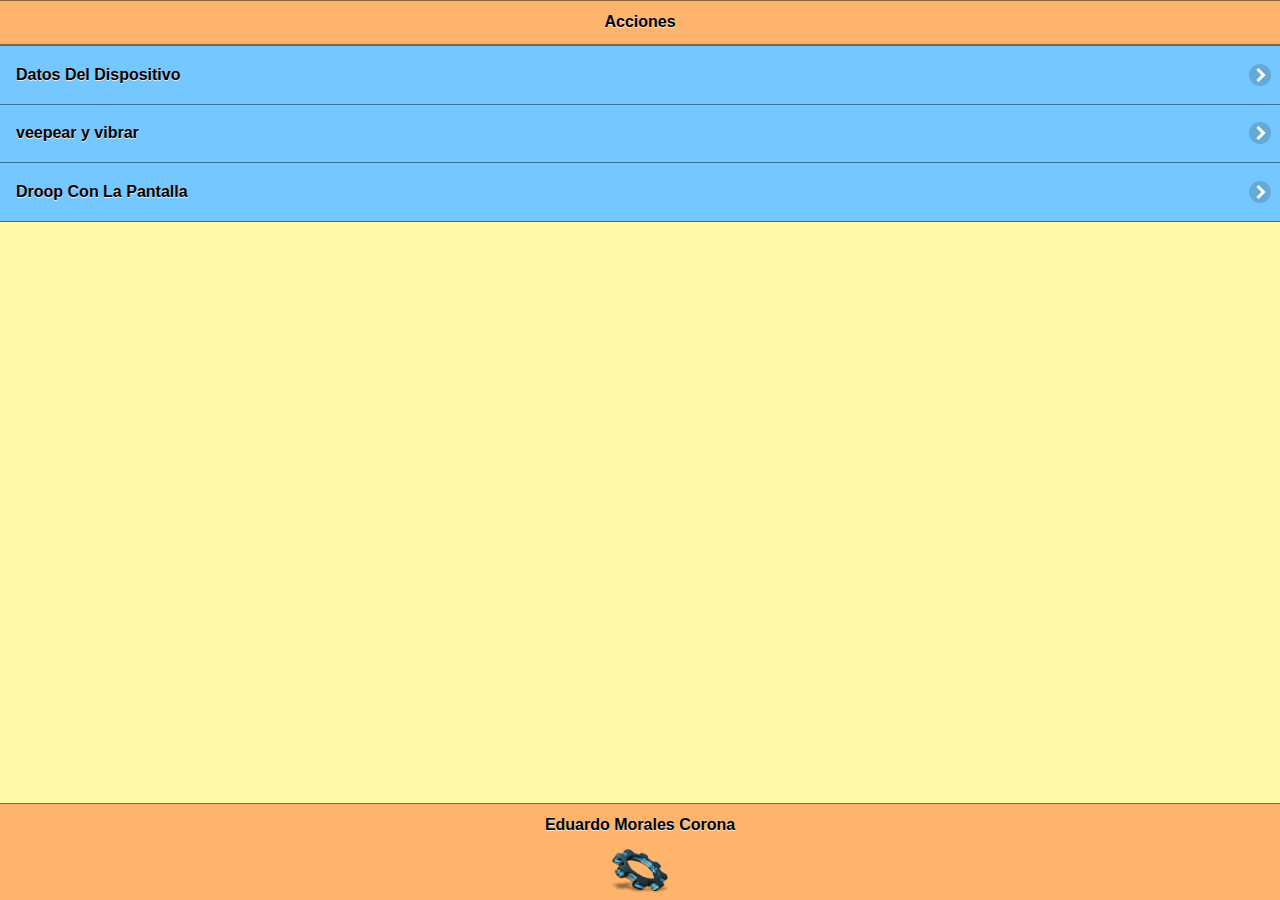
==== index.html @ 3d923c4d "1subida" ====
<!DOCTYPE html> 
<html>
<head>
<meta charset="utf-8">
 <title>APP8</title>
  <!--grupo CSS-->
  <link rel="stylesheet" href="css/temas4g.min.css"/>
  <link rel="stylesheet" href="css/jquery.mobile.icons-1.4.5.min.css"/>
  <link rel="stylesheet" href="css/jquery.mobile.structure-1.4.5.min.css"/>
  <!--grupo JavaScript-->
  <script src="js/jquery-1.11.2.min.js"></script>
  <script src="js/jquery.mobile-1.4.5.min.js"></script>
  <script src="js/acciones.js"></script>
<script src="phonegap.js"></script><!--necesario*/-->
</head>
<body>
   <div data-role="page" id="Principal" data-theme="a">
  <div data-role="header" data-add-back-btn="true" data-back-btn-text="Regresar" data-back-btn-theme="a">
  <h1>Acciones</h1>
  </div>
  <div data-role="main" class="ui-content">
  <div>
    <ul data-role="listview" data-theme="a" class="ui-listview ui-group-theme-a">
    <li class="ui-first-child ui-last-child">
  <a href="indexapp4.html" class="ui-btn ui-btn-icon-right ui-icon-carat-r" target="_top">
  <h2>Datos Del Dispositivo</h2>
  </a>
  </li>
  <li class="ui-first-child ui-last-child">
  <a href="indexapp6.html" class="ui-btn ui-btn-icon-right ui-icon-carat-r" target="_top">
  <h2>veepear y vibrar</h2>
  </a>
  </li>
  <li class="ui-first-child ui-last-child" >
  <a href="indexapp8.html"class="ui-btn ui-btn-icon-right ui-icon-carat-r" target="_top">
  <h2>Droop Con La Pantalla</h2>
  </a>
  </li>
  </ul>
  </div>
  </div>
  <div data-role="footer" align="center" data-theme="a" data-position="fixed">
  <h4>Eduardo Morales Corona </h4>
  <img src="res/android/mdpi.png"width="56" height="46">
  </div>
  </div>
 </div>
  </div>
  </body>
  </html>
---- css/temas4g.min.css ----
/*!
* jQuery Mobile 1.4.5
* Git HEAD hash: 68e55e78b292634d3991c795f06f5e37a512decc <> Date: Fri Oct 31 2014 17:33:30 UTC
* http://jquerymobile.com
*
* Copyright 2010, 2014 jQuery Foundation, Inc. and othercontributors
* Released under the MIT license.
* http://jquery.org/license
*
*/


/* Globals */
/* Font
-----------------------------------------------------------------------------------------------------------*/
html {
	font-size: 100%;
}
body,
input,
select,
textarea,
button,
.ui-btn {
	font-size: 1em;
	line-height: 1.3;
	 font-family: sans-serif /*{global-font-family}*/;
}
legend,
.ui-input-text input,
.ui-input-search input {
	color: inherit;
	text-shadow: inherit;
}
/* Form labels (overrides font-weight bold in bars, and mini font-size) */
.ui-mobile label,
div.ui-controlgroup-label {
	font-weight: normal;
	font-size: 16px;
}
/* Separators
-----------------------------------------------------------------------------------------------------------*/
/* Field contain separator (< 28em) */
.ui-field-contain {
	border-bottom-color: #828282;
	border-bottom-color: rgba(0,0,0,.15);
	border-bottom-width: 1px;
	border-bottom-style: solid;
}
/* Table opt-in classes: strokes between each row, and alternating row stripes */
/* Classes table-stroke and table-stripe are deprecated in 1.4. */
.table-stroke thead th,
.table-stripe thead th,
.table-stripe tbody tr:last-child {
	border-bottom: 1px solid #d6d6d6; /* non-RGBA fallback */
	border-bottom: 1px solid rgba(0,0,0,.1);
}
.table-stroke tbody th,
.table-stroke tbody td {
	border-bottom: 1px solid #e6e6e6; /* non-RGBA fallback  */
	border-bottom: 1px solid rgba(0,0,0,.05);
}
.table-stripe.table-stroke tbody tr:last-child th,
.table-stripe.table-stroke tbody tr:last-child td {
	border-bottom: 0;
}
.table-stripe tbody tr:nth-child(odd) td,
.table-stripe tbody tr:nth-child(odd) th {
	background-color: #eeeeee; /* non-RGBA fallback  */
	background-color: rgba(0,0,0,.04);
}
/* Buttons
-----------------------------------------------------------------------------------------------------------*/
.ui-btn,
label.ui-btn {
	font-weight: bold;
	border-width: 1px;
	border-style: solid;
}
.ui-btn {
	text-decoration: none !important;
}
.ui-btn-active {
	cursor: pointer;
}
/* Corner rounding
-----------------------------------------------------------------------------------------------------------*/
/* Class ui-btn-corner-all deprecated in 1.4 */
.ui-corner-all {
	-webkit-border-radius: .6em /*{global-radii-blocks}*/;
	border-radius: .6em /*{global-radii-blocks}*/;
}
/* Buttons */
.ui-btn-corner-all,
.ui-btn.ui-corner-all,
/* Slider track */
.ui-slider-track.ui-corner-all,
/* Flipswitch */
.ui-flipswitch.ui-corner-all,
/* Count bubble */
.ui-li-count {
	-webkit-border-radius: .3125em /*{global-radii-buttons}*/;
	border-radius: .3125em /*{global-radii-buttons}*/;
}
/* Icon-only buttons */
.ui-btn-icon-notext.ui-btn-corner-all,
.ui-btn-icon-notext.ui-corner-all {
	-webkit-border-radius: 1em;
	border-radius: 1em;
}
/* Radius clip workaround for cleaning up corner trapping */
.ui-btn-corner-all,
.ui-corner-all {
	-webkit-background-clip: padding;
	background-clip: padding-box;
}
/* Popup arrow */
.ui-popup.ui-corner-all > .ui-popup-arrow-guide {
	left: .6em /*{global-radii-blocks}*/;
	right: .6em /*{global-radii-blocks}*/;
	top: .6em /*{global-radii-blocks}*/;
	bottom: .6em /*{global-radii-blocks}*/;
}
/* Shadow
-----------------------------------------------------------------------------------------------------------*/
.ui-shadow {
	-webkit-box-shadow: 0 1px 3px /*{global-box-shadow-size}*/ rgba(0,0,0,.2) /*{global-box-shadow-color}*/;
	-moz-box-shadow: 0 1px 3px /*{global-box-shadow-size}*/ rgba(0,0,0,.2) /*{global-box-shadow-color}*/;
	box-shadow: 0 1px 3px /*{global-box-shadow-size}*/ rgba(0,0,0,.2) /*{global-box-shadow-color}*/;
}
.ui-shadow-inset {
	-webkit-box-shadow: inset 0 1px 3px /*{global-box-shadow-size}*/ rgba(0,0,0,.2) /*{global-box-shadow-color}*/;
	-moz-box-shadow: inset 0 1px 3px /*{global-box-shadow-size}*/ rgba(0,0,0,.2) /*{global-box-shadow-color}*/;
	box-shadow: inset 0 1px 3px /*{global-box-shadow-size}*/ rgba(0,0,0,.2) /*{global-box-shadow-color}*/;
}
.ui-overlay-shadow {
	-webkit-box-shadow: 0 0 12px 		rgba(0,0,0,.6);
	-moz-box-shadow: 0 0 12px 			rgba(0,0,0,.6);
	box-shadow: 0 0 12px 				rgba(0,0,0,.6);
}
/* Icons
-----------------------------------------------------------------------------------------------------------*/
.ui-btn-icon-left:after,
.ui-btn-icon-right:after,
.ui-btn-icon-top:after,
.ui-btn-icon-bottom:after,
.ui-btn-icon-notext:after {
	background-color: #666666 /*{global-icon-color}*/;
	background-color: rgba(0,0,0,.15) /*{global-icon-disc}*/;
	background-position: center center;
	background-repeat: no-repeat;
	-webkit-border-radius: 1em;
	border-radius: 1em;
}
/* Alt icons */
.ui-alt-icon.ui-btn:after,
.ui-alt-icon .ui-btn:after,
html .ui-alt-icon.ui-checkbox-off:after,
html .ui-alt-icon.ui-radio-off:after,
html .ui-alt-icon .ui-checkbox-off:after,
html .ui-alt-icon .ui-radio-off:after {
	background-color: #666666 /*{global-icon-color}*/;
	background-color: rgba(0,0,0,.15) /*{global-icon-disc}*/;
}
/* No disc */
.ui-nodisc-icon.ui-btn:after,
.ui-nodisc-icon .ui-btn:after {
	background-color: transparent;
}
/* Icon shadow */
.ui-shadow-icon.ui-btn:after,
.ui-shadow-icon .ui-btn:after {
	-webkit-box-shadow: 0 1px 0 rgba(255,255,255,.3) /*{global-icon-shadow}*/;
	-moz-box-shadow: 0 1px 0 rgba(255,255,255,.3) /*{global-icon-shadow}*/;
	box-shadow: 0 1px 0 rgba(255,255,255,.3) /*{global-icon-shadow}*/;
}
/* Checkbox and radio */
.ui-btn.ui-checkbox-off:after,
.ui-btn.ui-checkbox-on:after,
.ui-btn.ui-radio-off:after,
.ui-btn.ui-radio-on:after {
	display: block;
	width: 18px;
	height: 18px;
	margin: -9px 2px 0 2px;
}
.ui-checkbox-off:after,
.ui-btn.ui-radio-off:after {
	filter: Alpha(Opacity=30);
	opacity: .3;
}
.ui-btn.ui-checkbox-off:after,
.ui-btn.ui-checkbox-on:after {
	-webkit-border-radius: .1875em;
	border-radius: .1875em;
}
.ui-btn.ui-checkbox-off:after {
	background-color: #666;
	background-color: rgba(0,0,0,.3);
}
.ui-radio .ui-btn.ui-radio-on:after {
	background-image: none;
	background-color: #fff;
	width: 8px;
	height: 8px;
	border-width: 5px;
	border-style: solid; 
}
.ui-alt-icon.ui-btn.ui-radio-on:after,
.ui-alt-icon .ui-btn.ui-radio-on:after {
	background-color: #000;
}
/* Loader */
.ui-icon-loading {
	background: url("images/ajax-loader.gif");
	background-size: 2.875em 2.875em;
}.ui-bar-a,.ui-page-theme-a .ui-bar-inherit,html .ui-bar-a .ui-bar-inherit,html .ui-body-a .ui-bar-inherit,html body .ui-group-theme-a .ui-bar-inherit{background-color:#ffb46e ;border-color:#8c633c ;color:#000000 ;text-shadow:0  1px  0  #eeeeee ;font-weight:bold;}.ui-bar-a{border-width:1px;border-style:solid;}.ui-overlay-a,.ui-page-theme-a,.ui-page-theme-a .ui-panel-wrapper{background-color:#fff9a8 ;border-color:#fff9a8 ;color:#000000 ;text-shadow:0  1px  0  #eeeeee ;}.ui-body-a,.ui-page-theme-a .ui-body-inherit,html .ui-bar-a .ui-body-inherit,html .ui-body-a .ui-body-inherit,html body .ui-group-theme-a .ui-body-inherit,html .ui-panel-page-container-a{background-color:#e5e2bd ;border-color:#7d7c67 ;color:#000000 ;text-shadow:0  1px  0  #eeeeee ;}.ui-body-a{border-width:1px;border-style:solid;}.ui-page-theme-a a,html .ui-bar-a a,html .ui-body-a a,html body .ui-group-theme-a a{color:#3388cc ;font-weight:bold;}.ui-page-theme-a a:visited,html .ui-bar-a a:visited,html .ui-body-a a:visited,html body .ui-group-theme-a a:visited{   color:#3388cc ;}.ui-page-theme-a a:hover,html .ui-bar-a a:hover,html .ui-body-a a:hover,html body .ui-group-theme-a a:hover{color:#005599 ;}.ui-page-theme-a a:active,html .ui-bar-a a:active,html .ui-body-a a:active,html body .ui-group-theme-a a:active{color:#005599 ;}.ui-page-theme-a .ui-btn,html .ui-bar-a .ui-btn,html .ui-body-a .ui-btn,html body .ui-group-theme-a .ui-btn,html head + body .ui-btn.ui-btn-a,.ui-page-theme-a .ui-btn:visited,html .ui-bar-a .ui-btn:visited,html .ui-body-a .ui-btn:visited,html body .ui-group-theme-a .ui-btn:visited,html head + body .ui-btn.ui-btn-a:visited{background-color:#75c8ff ;border-color:#406e8c ;color:#000000 ;text-shadow:0  1px  0  #eeeeee ;}.ui-page-theme-a .ui-btn:hover,html .ui-bar-a .ui-btn:hover,html .ui-body-a .ui-btn:hover,html body .ui-group-theme-a .ui-btn:hover,html head + body .ui-btn.ui-btn-a:hover{background-color:#86e5FF ;border-color:#497d8c ;color:#000000 ;text-shadow:0  1px  0  #eeeeee ;}.ui-page-theme-a .ui-btn:active,html .ui-bar-a .ui-btn:active,html .ui-body-a .ui-btn:active,html body .ui-group-theme-a .ui-btn:active,html head + body .ui-btn.ui-btn-a:active{background-color:#86e5FF ;border-color:#497d8c ;color:#000000 ;text-shadow:0  1px  0  #eeeeee ;}.ui-page-theme-a .ui-btn.ui-btn-active,html .ui-bar-a .ui-btn.ui-btn-active,html .ui-body-a .ui-btn.ui-btn-active,html body .ui-group-theme-a .ui-btn.ui-btn-active,html head + body .ui-btn.ui-btn-a.ui-btn-active,.ui-page-theme-a .ui-checkbox-on:after,html .ui-bar-a .ui-checkbox-on:after,html .ui-body-a .ui-checkbox-on:after,html body .ui-group-theme-a .ui-checkbox-on:after,.ui-btn.ui-checkbox-on.ui-btn-a:after,.ui-page-theme-a .ui-flipswitch-active,html .ui-bar-a .ui-flipswitch-active,html .ui-body-a .ui-flipswitch-active,html body .ui-group-theme-a .ui-flipswitch-active,html body .ui-flipswitch.ui-bar-a.ui-flipswitch-active,.ui-page-theme-a .ui-slider-track .ui-btn-active,html .ui-bar-a .ui-slider-track .ui-btn-active,html .ui-body-a .ui-slider-track .ui-btn-active,html body .ui-group-theme-a .ui-slider-track .ui-btn-active,html body div.ui-slider-track.ui-body-a .ui-btn-active{background-color:#3388cc ;border-color:#3388cc ;color:#ffffff ;text-shadow:0  1px  0  #005599 ;}.ui-page-theme-a .ui-radio-on:after,html .ui-bar-a .ui-radio-on:after,html .ui-body-a .ui-radio-on:after,html body .ui-group-theme-a .ui-radio-on:after,.ui-btn.ui-radio-on.ui-btn-a:after{border-color:#3388cc ;}.ui-page-theme-a .ui-btn:focus,html .ui-bar-a .ui-btn:focus,html .ui-body-a .ui-btn:focus,html body .ui-group-theme-a .ui-btn:focus,html head + body .ui-btn.ui-btn-a:focus,.ui-page-theme-a .ui-focus,html .ui-bar-a .ui-focus,html .ui-body-a .ui-focus,html body .ui-group-theme-a .ui-focus,html head + body .ui-btn-a.ui-focus,html head + body .ui-body-a.ui-focus{-webkit-box-shadow:0 0 12px #3388cc ;-moz-box-shadow:0 0 12px #3388cc ;box-shadow:0 0 12px #3388cc ;}.ui-bar-b,.ui-page-theme-b .ui-bar-inherit,html .ui-bar-b .ui-bar-inherit,html .ui-body-b .ui-bar-inherit,html body .ui-group-theme-b .ui-bar-inherit{background-color:#242424 ;border-color:#323232 ;color:#ffffff ;text-shadow:0  1px  0  #444444 ;font-weight:bold;}.ui-bar-b{border-width:1px;border-style:solid;}.ui-overlay-b,.ui-page-theme-b,.ui-page-theme-b .ui-panel-wrapper{background-color:#a4a4a4 ;border-color:#a4a4a4 ;color:#000000 ;text-shadow:0  1px  0  #eeeeee ;}.ui-body-b,.ui-page-theme-b .ui-body-inherit,html .ui-bar-b .ui-body-inherit,html .ui-body-b .ui-body-inherit,html body .ui-group-theme-b .ui-body-inherit,html .ui-panel-page-container-b{background-color:#d4d4d4 ;border-color:#747474 ;color:#000000 ;text-shadow:0  1px  0  #eeeeee ;}.ui-body-b{border-width:1px;border-style:solid;}.ui-page-theme-b a,html .ui-bar-b a,html .ui-body-b a,html body .ui-group-theme-b a{color:#3388cc ;font-weight:bold;}.ui-page-theme-b a:visited,html .ui-bar-b a:visited,html .ui-body-b a:visited,html body .ui-group-theme-b a:visited{   color:#3388cc ;}.ui-page-theme-b a:hover,html .ui-bar-b a:hover,html .ui-body-b a:hover,html body .ui-group-theme-b a:hover{color:#005599 ;}.ui-page-theme-b a:active,html .ui-bar-b a:active,html .ui-body-b a:active,html body .ui-group-theme-b a:active{color:#005599 ;}.ui-page-theme-b .ui-btn,html .ui-bar-b .ui-btn,html .ui-body-b .ui-btn,html body .ui-group-theme-b .ui-btn,html head + body .ui-btn.ui-btn-b,.ui-page-theme-b .ui-btn:visited,html .ui-bar-b .ui-btn:visited,html .ui-body-b .ui-btn:visited,html body .ui-group-theme-b .ui-btn:visited,html head + body .ui-btn.ui-btn-b:visited{background-color:#47b5ff ;border-color:#27638c ;color:#000000 ;text-shadow:0  1px  0  #eeeeee ;}.ui-page-theme-b .ui-btn:hover,html .ui-bar-b .ui-btn:hover,html .ui-body-b .ui-btn:hover,html body .ui-group-theme-b .ui-btn:hover,html head + body .ui-btn.ui-btn-b:hover{background-color:#51d0FF ;border-color:#2c728c ;color:#000000 ;text-shadow:0  1px  0  #eeeeee ;}.ui-page-theme-b .ui-btn:active,html .ui-bar-b .ui-btn:active,html .ui-body-b .ui-btn:active,html body .ui-group-theme-b .ui-btn:active,html head + body .ui-btn.ui-btn-b:active{background-color:#51d0FF ;border-color:#2c728c ;color:#000000 ;text-shadow:0  1px  0  #eeeeee ;}.ui-page-theme-b .ui-btn.ui-btn-active,html .ui-bar-b .ui-btn.ui-btn-active,html .ui-body-b .ui-btn.ui-btn-active,html body .ui-group-theme-b .ui-btn.ui-btn-active,html head + body .ui-btn.ui-btn-b.ui-btn-active,.ui-page-theme-b .ui-checkbox-on:after,html .ui-bar-b .ui-checkbox-on:after,html .ui-body-b .ui-checkbox-on:after,html body .ui-group-theme-b .ui-checkbox-on:after,.ui-btn.ui-checkbox-on.ui-btn-b:after,.ui-page-theme-b .ui-flipswitch-active,html .ui-bar-b .ui-flipswitch-active,html .ui-body-b .ui-flipswitch-active,html body .ui-group-theme-b .ui-flipswitch-active,html body .ui-flipswitch.ui-bar-b.ui-flipswitch-active,.ui-page-theme-b .ui-slider-track .ui-btn-active,html .ui-bar-b .ui-slider-track .ui-btn-active,html .ui-body-b .ui-slider-track .ui-btn-active,html body .ui-group-theme-b .ui-slider-track .ui-btn-active,html body div.ui-slider-track.ui-body-b .ui-btn-active{background-color:#3388cc ;border-color:#3388cc ;color:#ffffff ;text-shadow:0  1px  0  #005599 ;}.ui-page-theme-b .ui-radio-on:after,html .ui-bar-b .ui-radio-on:after,html .ui-body-b .ui-radio-on:after,html body .ui-group-theme-b .ui-radio-on:after,.ui-btn.ui-radio-on.ui-btn-b:after{border-color:#3388cc ;}.ui-page-theme-b .ui-btn:focus,html .ui-bar-b .ui-btn:focus,html .ui-body-b .ui-btn:focus,html body .ui-group-theme-b .ui-btn:focus,html head + body .ui-btn.ui-btn-b:focus,.ui-page-theme-b .ui-focus,html .ui-bar-b .ui-focus,html .ui-body-b .ui-focus,html body .ui-group-theme-b .ui-focus,html head + body .ui-btn-b.ui-focus,html head + body .ui-body-b.ui-focus{-webkit-box-shadow:0 0 12px #3388cc ;-moz-box-shadow:0 0 12px #3388cc ;box-shadow:0 0 12px #3388cc ;}.ui-bar-c,.ui-page-theme-c .ui-bar-inherit,html .ui-bar-c .ui-bar-inherit,html .ui-body-c .ui-bar-inherit,html body .ui-group-theme-c .ui-bar-inherit{background-color:#e9e9e9 ;border-color:#dddddd ;color:#333333 ;text-shadow:0  1px  0  #eeeeee ;font-weight:bold;}.ui-bar-c{border-width:1px;border-style:solid;}.ui-overlay-c,.ui-page-theme-c,.ui-page-theme-c .ui-panel-wrapper{background-color:#f9f9f9 ;border-color:#bbbbbb ;color:#333333 ;text-shadow:0  1px  0  #f3f3f3 ;}.ui-body-c,.ui-page-theme-c .ui-body-inherit,html .ui-bar-c .ui-body-inherit,html .ui-body-c .ui-body-inherit,html body .ui-group-theme-c .ui-body-inherit,html .ui-panel-page-container-c{background-color:#ffffff ;border-color:#dddddd ;color:#333333 ;text-shadow:0  1px  0  #f3f3f3 ;}.ui-body-c{border-width:1px;border-style:solid;}.ui-page-theme-c a,html .ui-bar-c a,html .ui-body-c a,html body .ui-group-theme-c a{color:#3388cc ;font-weight:bold;}.ui-page-theme-c a:visited,html .ui-bar-c a:visited,html .ui-body-c a:visited,html body .ui-group-theme-c a:visited{   color:#3388cc ;}.ui-page-theme-c a:hover,html .ui-bar-c a:hover,html .ui-body-c a:hover,html body .ui-group-theme-c a:hover{color:#005599 ;}.ui-page-theme-c a:active,html .ui-bar-c a:active,html .ui-body-c a:active,html body .ui-group-theme-c a:active{color:#005599 ;}.ui-page-theme-c .ui-btn,html .ui-bar-c .ui-btn,html .ui-body-c .ui-btn,html body .ui-group-theme-c .ui-btn,html head + body .ui-btn.ui-btn-c,.ui-page-theme-c .ui-btn:visited,html .ui-bar-c .ui-btn:visited,html .ui-body-c .ui-btn:visited,html body .ui-group-theme-c .ui-btn:visited,html head + body .ui-btn.ui-btn-c:visited{background-color:#f6f6f6 ;border-color:#dddddd ;color:#333333 ;text-shadow:0  1px  0  #f3f3f3 ;}.ui-page-theme-c .ui-btn:hover,html .ui-bar-c .ui-btn:hover,html .ui-body-c .ui-btn:hover,html body .ui-group-theme-c .ui-btn:hover,html head + body .ui-btn.ui-btn-c:hover{background-color:#ededed ;border-color:#dddddd ;color:#333333 ;text-shadow:0  1px  0  #f3f3f3 ;}.ui-page-theme-c .ui-btn:active,html .ui-bar-c .ui-btn:active,html .ui-body-c .ui-btn:active,html body .ui-group-theme-c .ui-btn:active,html head + body .ui-btn.ui-btn-c:active{background-color:#e8e8e8 ;border-color:#dddddd ;color:#333333 ;text-shadow:0  1px  0  #f3f3f3 ;}.ui-page-theme-c .ui-btn.ui-btn-active,html .ui-bar-c .ui-btn.ui-btn-active,html .ui-body-c .ui-btn.ui-btn-active,html body .ui-group-theme-c .ui-btn.ui-btn-active,html head + body .ui-btn.ui-btn-c.ui-btn-active,.ui-page-theme-c .ui-checkbox-on:after,html .ui-bar-c .ui-checkbox-on:after,html .ui-body-c .ui-checkbox-on:after,html body .ui-group-theme-c .ui-checkbox-on:after,.ui-btn.ui-checkbox-on.ui-btn-c:after,.ui-page-theme-c .ui-flipswitch-active,html .ui-bar-c .ui-flipswitch-active,html .ui-body-c .ui-flipswitch-active,html body .ui-group-theme-c .ui-flipswitch-active,html body .ui-flipswitch.ui-bar-c.ui-flipswitch-active,.ui-page-theme-c .ui-slider-track .ui-btn-active,html .ui-bar-c .ui-slider-track .ui-btn-active,html .ui-body-c .ui-slider-track .ui-btn-active,html body .ui-group-theme-c .ui-slider-track .ui-btn-active,html body div.ui-slider-track.ui-body-c .ui-btn-active{background-color:#3388cc ;border-color:#3388cc ;color:#ffffff ;text-shadow:0  1px  0  #005599 ;}.ui-page-theme-c .ui-radio-on:after,html .ui-bar-c .ui-radio-on:after,html .ui-body-c .ui-radio-on:after,html body .ui-group-theme-c .ui-radio-on:after,.ui-btn.ui-radio-on.ui-btn-c:after{border-color:#3388cc ;}.ui-page-theme-c .ui-btn:focus,html .ui-bar-c .ui-btn:focus,html .ui-body-c .ui-btn:focus,html body .ui-group-theme-c .ui-btn:focus,html head + body .ui-btn.ui-btn-c:focus,.ui-page-theme-c .ui-focus,html .ui-bar-c .ui-focus,html .ui-body-c .ui-focus,html body .ui-group-theme-c .ui-focus,html head + body .ui-btn-c.ui-focus,html head + body .ui-body-c.ui-focus{-webkit-box-shadow:0 0 12px #3388cc ;-moz-box-shadow:0 0 12px #3388cc ;box-shadow:0 0 12px #3388cc ;}.ui-disabled,.ui-state-disabled,button[disabled],.ui-select .ui-btn.ui-state-disabled{filter:Alpha(Opacity=30);opacity:.3;cursor:default !important;pointer-events:none;}.ui-btn:focus,.ui-btn.ui-focus{outline:0;}.ui-noboxshadow .ui-shadow,.ui-noboxshadow .ui-shadow-inset,.ui-noboxshadow .ui-overlay-shadow,.ui-noboxshadow .ui-shadow-icon.ui-btn:after,.ui-noboxshadow .ui-shadow-icon .ui-btn:after,.ui-noboxshadow .ui-focus,.ui-noboxshadow .ui-btn:focus,.ui-noboxshadow  input:focus,.ui-noboxshadow .ui-panel{-webkit-box-shadow:none !important;-moz-box-shadow:none !important;box-shadow:none !important;}.ui-noboxshadow .ui-btn:focus,.ui-noboxshadow .ui-focus{outline-width:1px;outline-style:auto;}
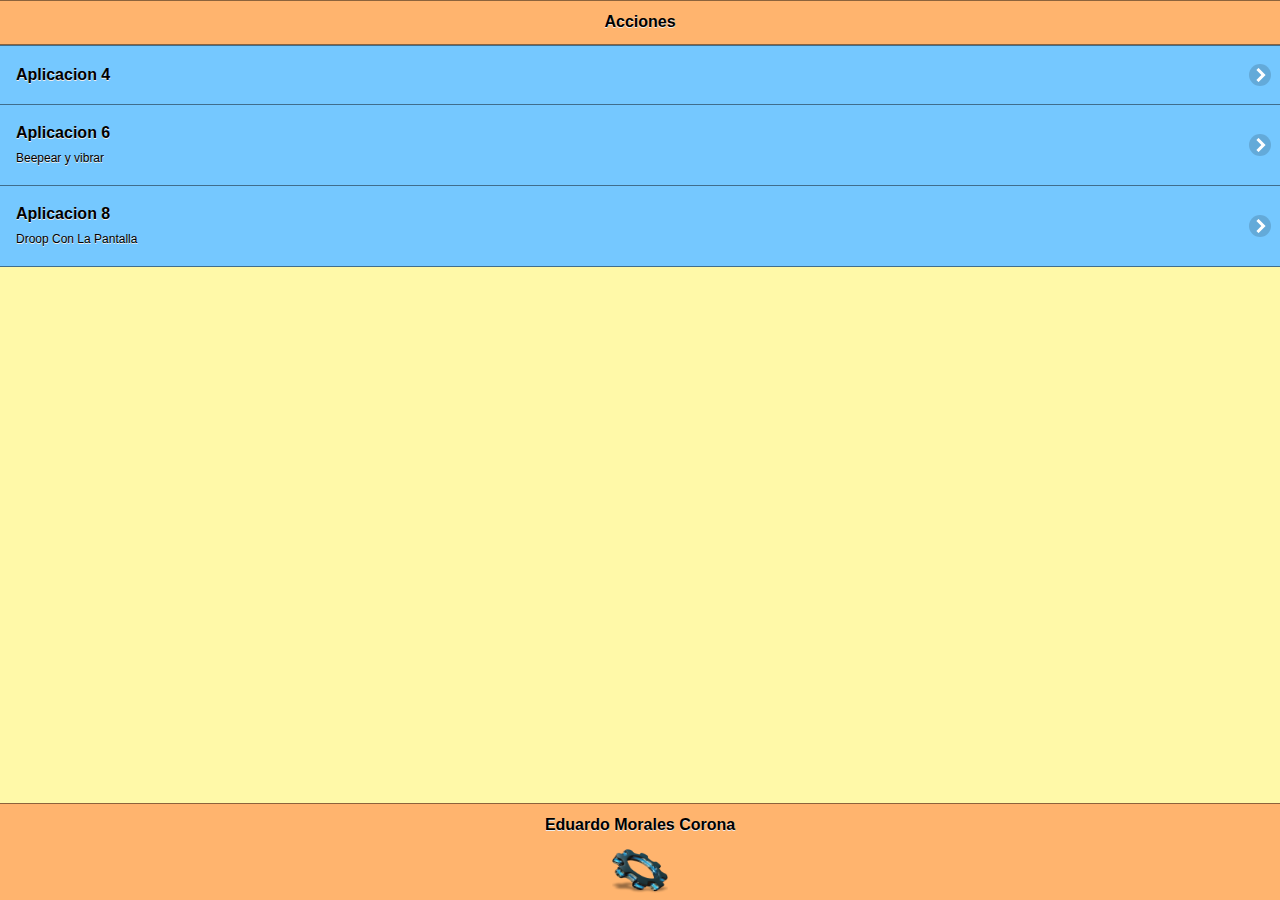
==== commit 8dac0b76: "2subida" ====
--- a/index.html
+++ b/index.html
@@ -23,17 +23,20 @@
     <ul data-role="listview" data-theme="a" class="ui-listview ui-group-theme-a">
     <li class="ui-first-child ui-last-child">
   <a href="indexapp4.html" class="ui-btn ui-btn-icon-right ui-icon-carat-r" target="_top">
-  <h2>Datos Del Dispositivo</h2>
+  <h2>Aplicacion 4</h2>
+  
   </a>
   </li>
   <li class="ui-first-child ui-last-child">
   <a href="indexapp6.html" class="ui-btn ui-btn-icon-right ui-icon-carat-r" target="_top">
-  <h2>veepear y vibrar</h2>
+  <h2>Aplicacion 6</h2>
+  <p>Beepear y vibrar</p>
   </a>
   </li>
   <li class="ui-first-child ui-last-child" >
   <a href="indexapp8.html"class="ui-btn ui-btn-icon-right ui-icon-carat-r" target="_top">
-  <h2>Droop Con La Pantalla</h2>
+  <h2>Aplicacion 8</h2>
+  <p>Droop Con La Pantalla</p>
   </a>
   </li>
   </ul>
